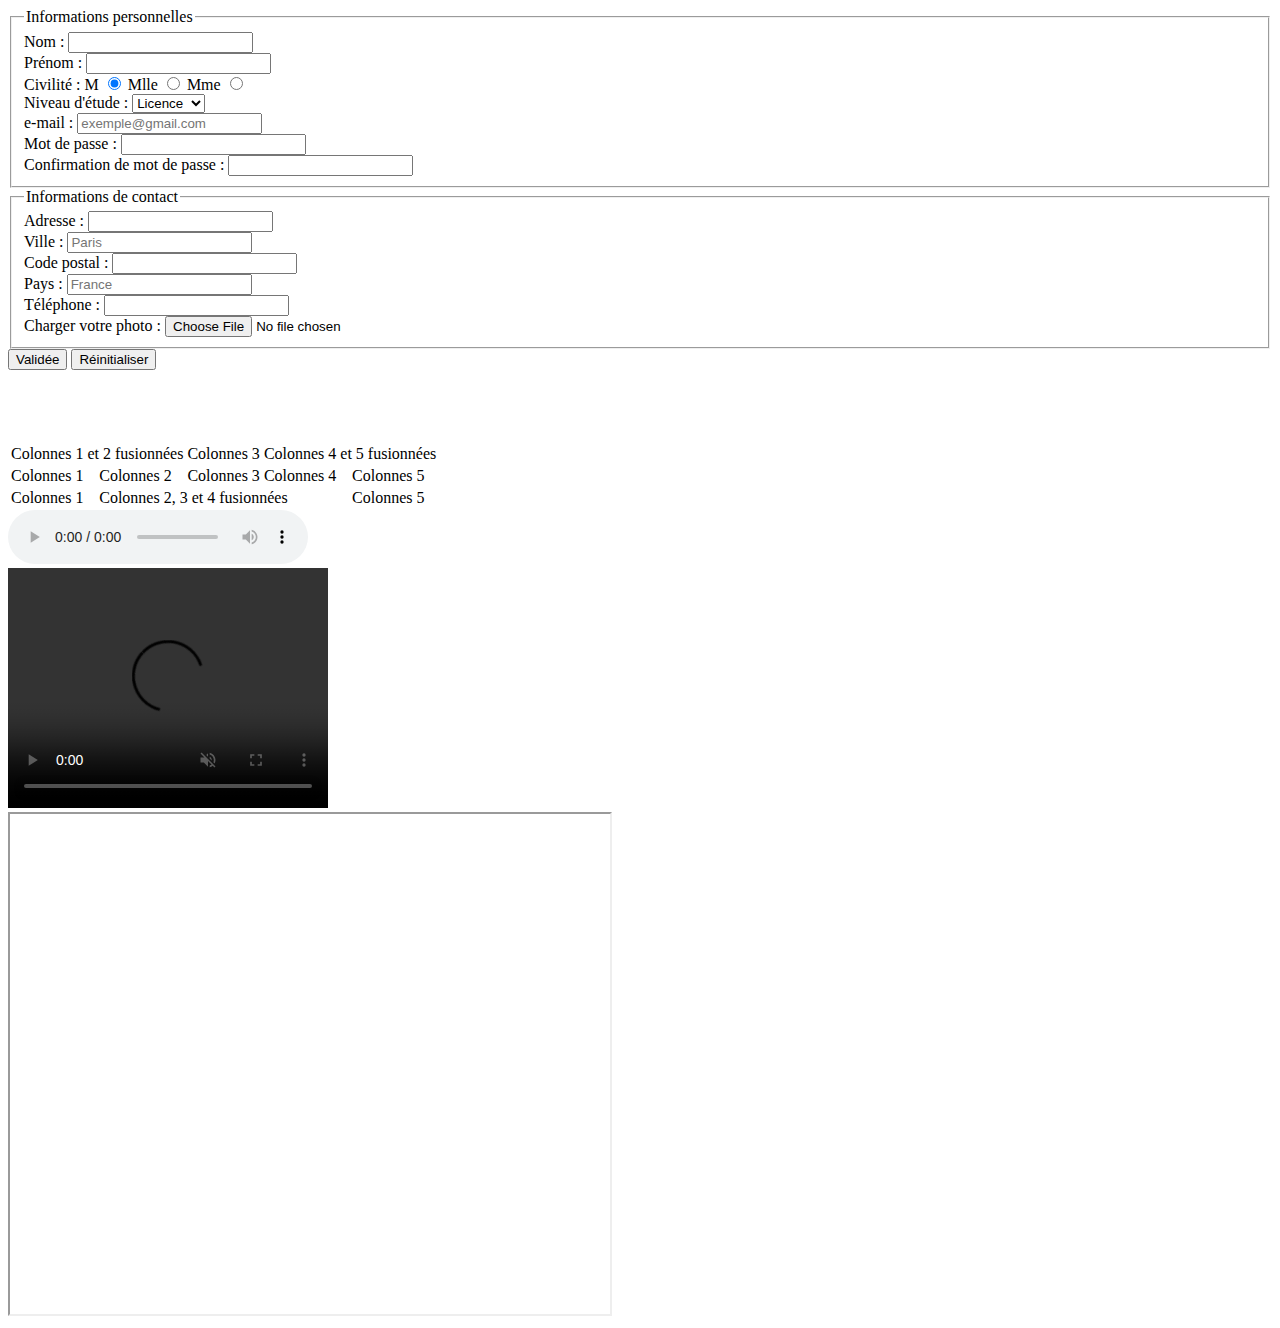
==== index.html @ ac0a8458 "update map" ====
<!DOCTYPE html>
<html lang="fr">

<head>
    <meta charset="UTF-8">
    <meta http-equiv="X-UA-Compatible" content="IE=edge">
    <meta name="viewport" content="width=device-width, initial-scale=1.0">
    <link rel="stylesheet" href="Styles.css">
    <title>Document</title>
    <script>
        document.getElementById('video').play();
    </script>
</head>

<body>
    <form action="TD2.php" method="post">
        <fieldset>
            <legend>Informations personnelles</legend>
            <div>
                <label for="name">Nom :</label>
                <input type="text" id="name" name="user_name" required>
            </div>
            <div>
                <label for="first_name">Prénom :</label>
                <input type="text" id="first_name" name="user_first_name" required>
            </div>
            <div>
                <label for="M">Civilité : M</label>
                <input type="radio" id="M" name="Civilité" value="M" checked>

                <label for="Mlle">Mlle</label>
                <input type="radio" id="Mlle" name="Civilité" value="Mlle">

                <label for="Mme">Mme</label>
                <input type="radio" id="Mme" name="Civilité" value="Mme">
            </div>
            <div>
                <label for="niv-etude-select">Niveau d'étude :</label>

                <select name="niv-etude" id="niv-etude-select">
                    <option value="licence">Licence</option>
                    <option value="master">Master</option>
                    <option value="doctorat">Doctorat</option>
                </select>
            </div>
            <div>
                <label for="mail">e-mail :</label>
                <input type="email" placeholder="exemple@gmail.com" id="mail" name="user_mail" required>
            </div>
            <div>
                <label for="mot_de_passe">Mot de passe :</label>
                <input type="password" id="mot_de_passe" name="mot_de_passe" required>
            </div>
            <div>
                <label for="confirmation_de_mot_de_passe">Confirmation de mot de passe :</label>
                <input type="password" id="confirmation_de_mot_de_passe" name="confirmation_de_mot_de_passe" required>
            </div>
        </fieldset>
        <fieldset>
            <legend>Informations de contact</legend>
            <div>
                <label for="adresse">Adresse :</label>
                <input type="text" id="adresse" name="user_adresse" required>
            </div>
            <div>
                <label for="ville">Ville :</label>
                <input type="text" placeholder="Paris" id="ville" name="user_ville" required>
            </div>
            <div>
                <label for="code_postal">Code postal :</label>
                <input type="text" id="code_postal" name="user_code_postal" required>
            </div>
            <div>
                <label for="pays">Pays :</label>
                <input type="text" placeholder="France" id="pays" name="user_pays" required>
            </div>
            <div>
                <label for="phone">Téléphone :</label>
                <input type="tel" id="phone" name="phone" pattern="[0-9]{2}[0-9]{2}[0-9]{2}[0-9]{2}[0-9]{2}" required>
            </div>
            <div>
                <label for="avatar">Charger votre photo :</label>
                <input type="file" id="avatar" name="avatar" accept="image/png, image/jpeg" required>
            </div>
        </fieldset>
        <div>
            <button class="buttonGreen" type="submit">Validée</button>
            <button class="buttonRed" type="reset">Réinitialiser</button>
        </div>
    </form>

    </br>
    </br>
    </br>
    </br>

    <table>
        <tr>
            <td colspan="2">Colonnes 1 et 2 fusionnées</td>
            <td>Colonnes 3</td>
            <td colspan="2">Colonnes 4 et 5 fusionnées</td>
        </tr>
        <tr>
            <td>Colonnes 1</td>
            <td>Colonnes 2</td>
            <td>Colonnes 3</td>
            <td>Colonnes 4</td>
            <td>Colonnes 5</td>
        </tr>
        <tr>
            <td>Colonnes 1</td>
            <td colspan="3">Colonnes 2, 3 et 4 fusionnées</td>
            <td>Colonnes 5</td>
        </tr>
    </table>
    <div>
        <!-- Simple lecture audio -->
        <audio controls loop>
            <source src="musique.mp3" type="audio/mpeg">
            Your browser does not support the audio element.
        </audio>
    </div>
    <div>
        <video width="320" height="240" controls autoplay muted id="video">
            <source src="movie.mp4" type="video/mp4">
            Your browser does not support the video tag.
        </video>
    </div>
    <div>
        <iframe id="inlineFrameExample" title="Inline Frame Example" width="600" height="500"
            src="https://www.google.com/maps/embed?pb=!1m18!1m12!1m3!1d41967.09425836638!2d2.16678869558114!3d48.897415998428166!2m3!1f0!2f0!3f0!3m2!1i1024!2i768!4f13.1!3m3!1m2!1s0x47e66484d9df25bf%3A0x7b21ee1c6ac147e2!2s92000%20Nanterre!5e0!3m2!1sfr!2sfr!4v1675251646810!5m2!1sfr!2sfr">
        </iframe>
    </div>
</body>

</html>
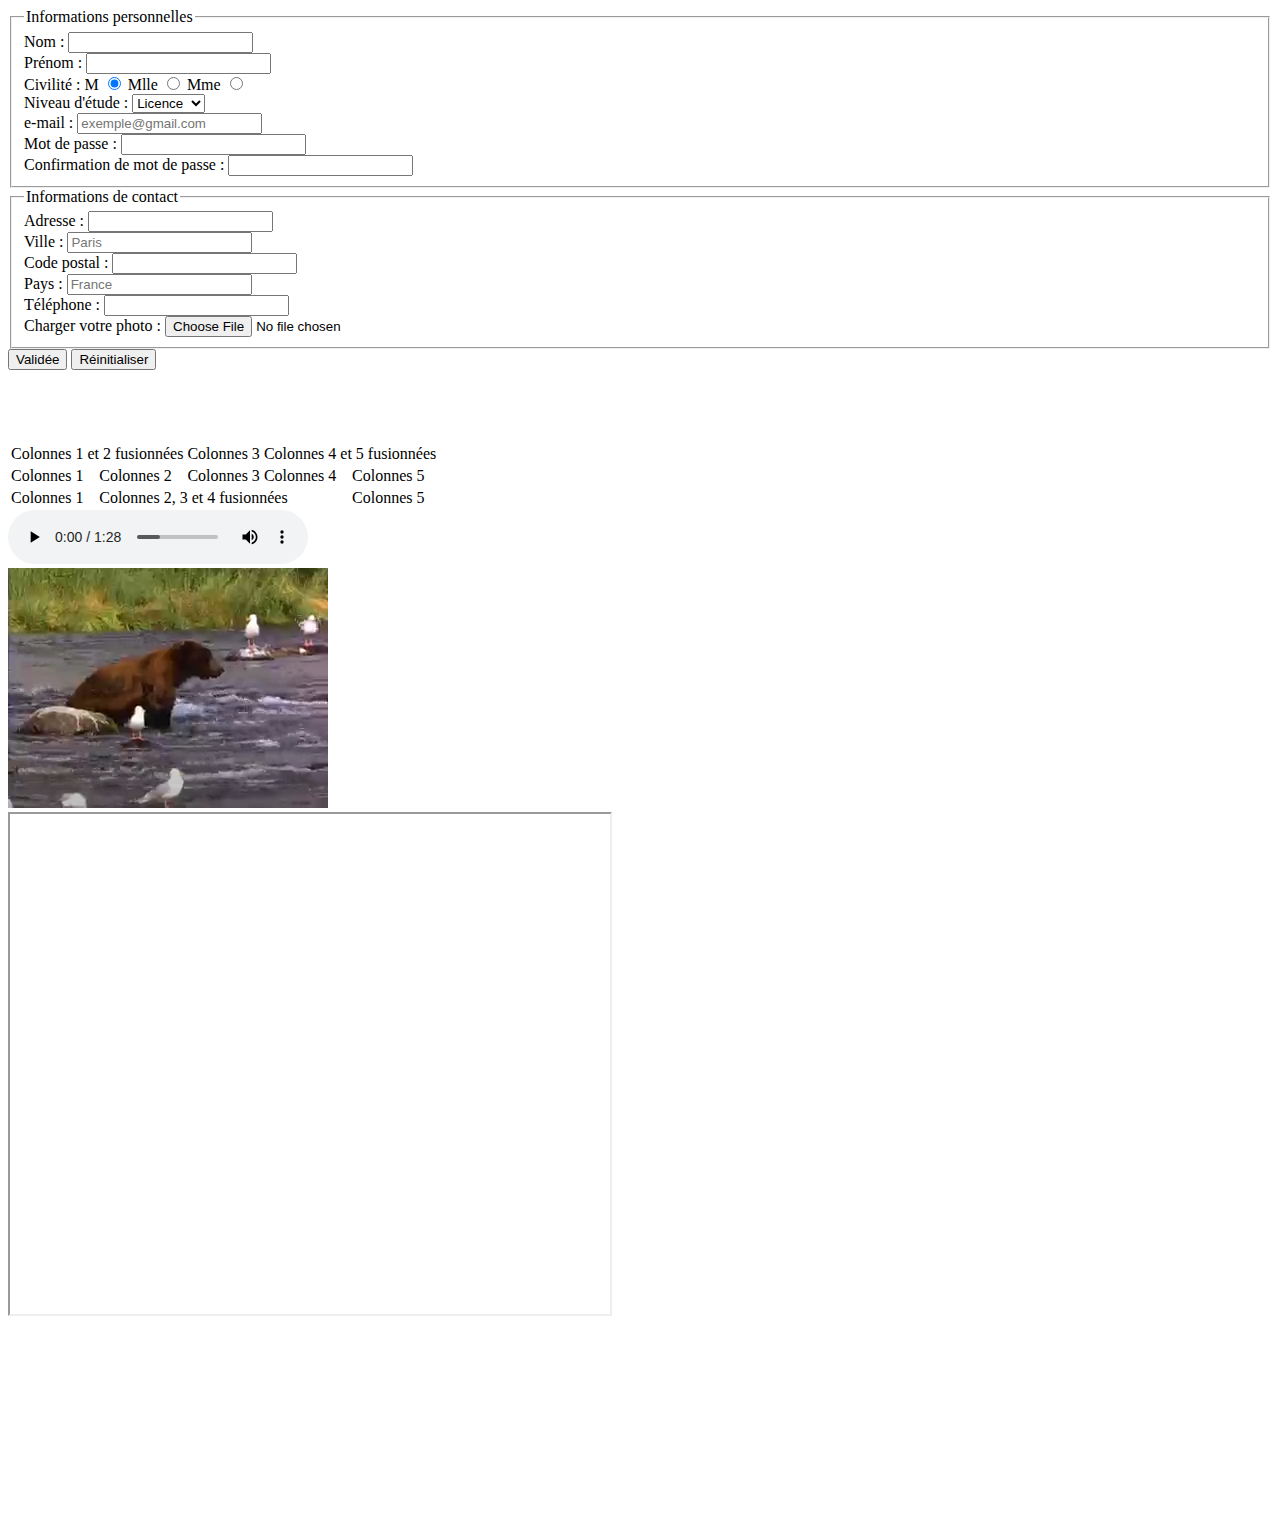
==== commit 7af62f07: "up" ====
--- a/index.html
+++ b/index.html
@@ -131,6 +131,7 @@
             src="https://www.google.com/maps/embed?pb=!1m18!1m12!1m3!1d41967.09425836638!2d2.16678869558114!3d48.897415998428166!2m3!1f0!2f0!3f0!3m2!1i1024!2i768!4f13.1!3m3!1m2!1s0x47e66484d9df25bf%3A0x7b21ee1c6ac147e2!2s92000%20Nanterre!5e0!3m2!1sfr!2sfr!4v1675251646810!5m2!1sfr!2sfr">
         </iframe>
     </div>
+<iframe width="320" height="200" src="https://www.youtube.com/embed/lJIrF4YjHfQ" title="Intégrer des vidéos et des playlists" frameborder="0" allow="accelerometer; autoplay; clipboard-write; encrypted-media; gyroscope; picture-in-picture; web-share" allowfullscreen></iframe>
 </body>
 
 </html>
